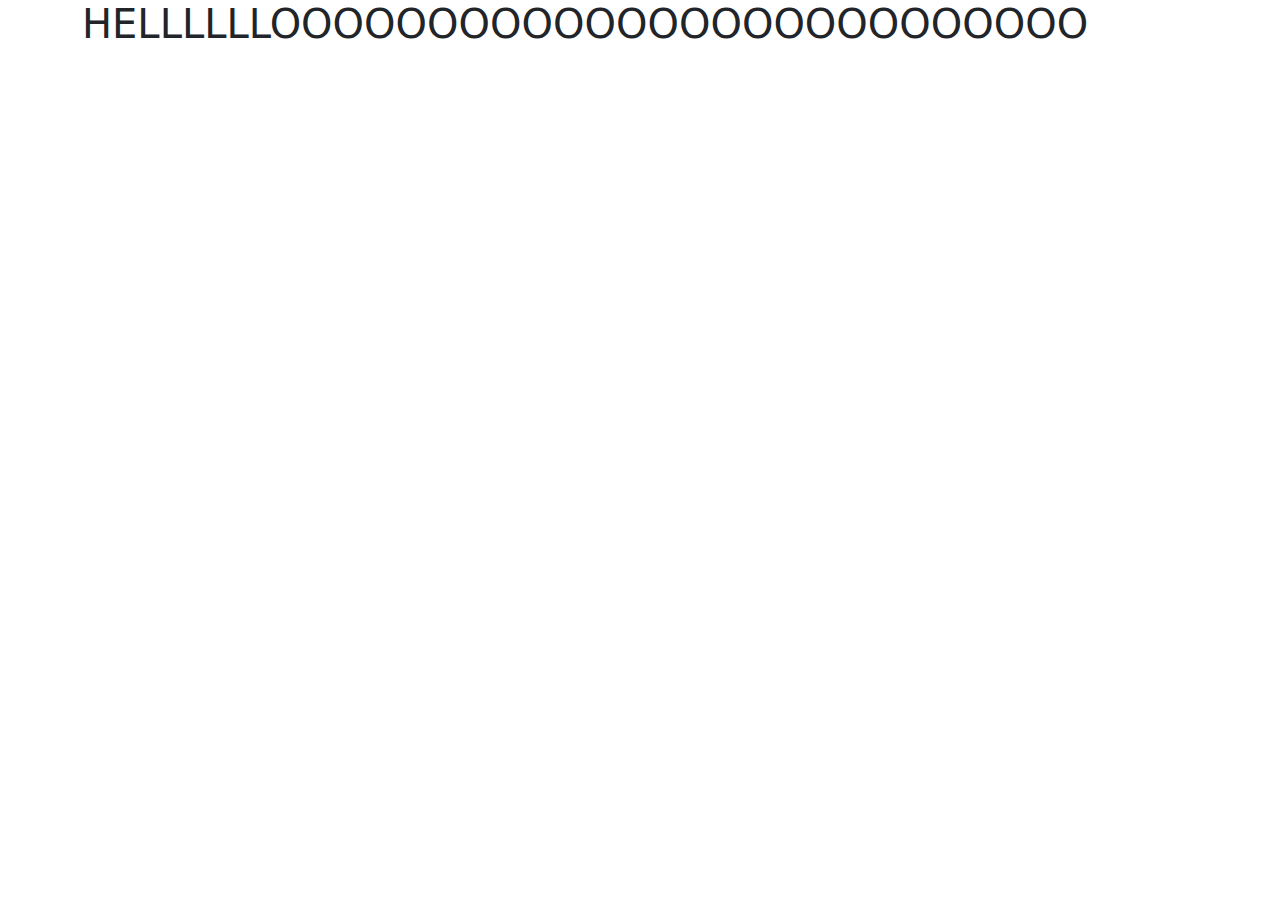
==== src/views/index.html @ 28e69142 "sistema de desktop" ====
<!DOCTYPE html>
<html lang="pt-br">
<head>
    <meta charset="UTF-8">
    <meta name="viewport" content="width=device-width, initial-scale=1.0">
    <link rel="stylesheet" href="../public/css/bootstrap.min.css">
    <link rel="stylesheet" href="../public/css/style.css">
    <title>ASSIS TI</title>
</head>
<body>
    <div class="container">
    <h1>HELLLLLLOOOOOOOOOOOOOOOOOOOOOOOOOO</h1>
    </div>
   
    <script src="../public/js/bootstrap.bundle.min.js"></script>
</body>

</html>
---- src/public/css/style.css ----
@charset "utf-8";
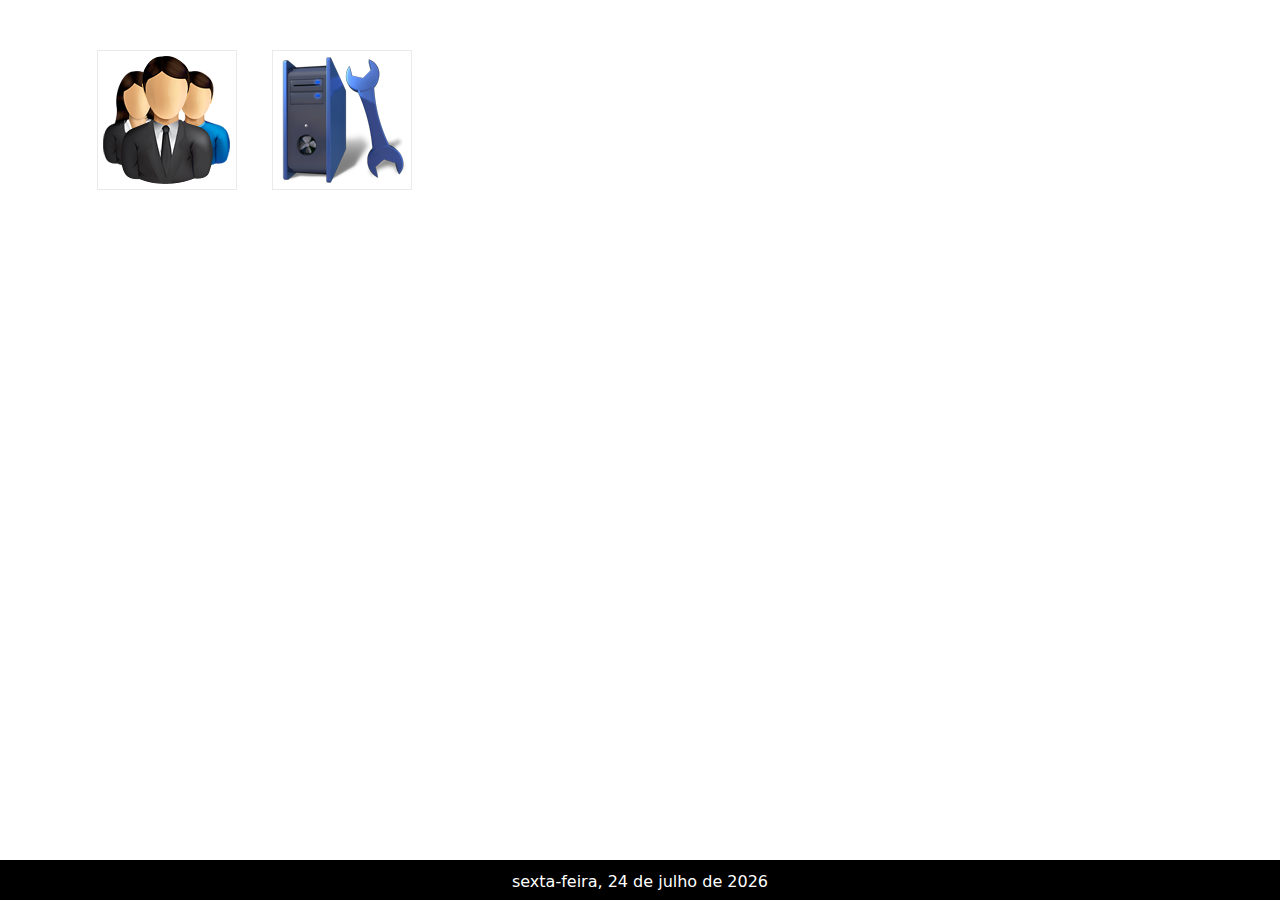
==== commit e7d7aeda: "sistema de desktop" ====
--- a/src/views/index.html
+++ b/src/views/index.html
@@ -5,14 +5,20 @@
     <meta name="viewport" content="width=device-width, initial-scale=1.0">
     <link rel="stylesheet" href="../public/css/bootstrap.min.css">
     <link rel="stylesheet" href="../public/css/style.css">
+    <meta http-equiv="Content-Security-Policy" content="script-src 'self' 'unsafe-inline'">
     <title>ASSIS TI</title>
 </head>
 <body>
-    <div class="container">
-    <h1>HELLLLLLOOOOOOOOOOOOOOOOOOOOOOOOOO</h1>
+    <div class="container button">
+    <img src="../public/img/clientes.png" alt="clientes" title="Cadastro de clientes">
+    <img src="../public/img/os.png" alt="Computador" title="Emissão de OS">
     </div>
+    <footer>
+        <p id="dataAtual"> </p>
+    </footer>
    
     <script src="../public/js/bootstrap.bundle.min.js"></script>
+    <script src="../public/js/script.js"></script>
 </body>
 
 </html>--- a/src/public/css/style.css
+++ b/src/public/css/style.css
@@ -1 +1,26 @@
-@charset "utf-8";+@charset "utf-8";
+
+.button img{
+    margin: 50px 15px 25px 15px;
+    padding: 5px;
+    border: 1px solid #e8e8e8e8;
+    cursor: pointer;
+   
+
+}
+body{
+    display: flex;
+}
+#dataAtual {
+    padding-top: 10px;
+    color: white;
+    
+}
+footer {
+    height: 40px;
+    width: 100%;
+    background-color: black;
+    text-align: center;
+    position: fixed;
+    bottom: 0;
+}